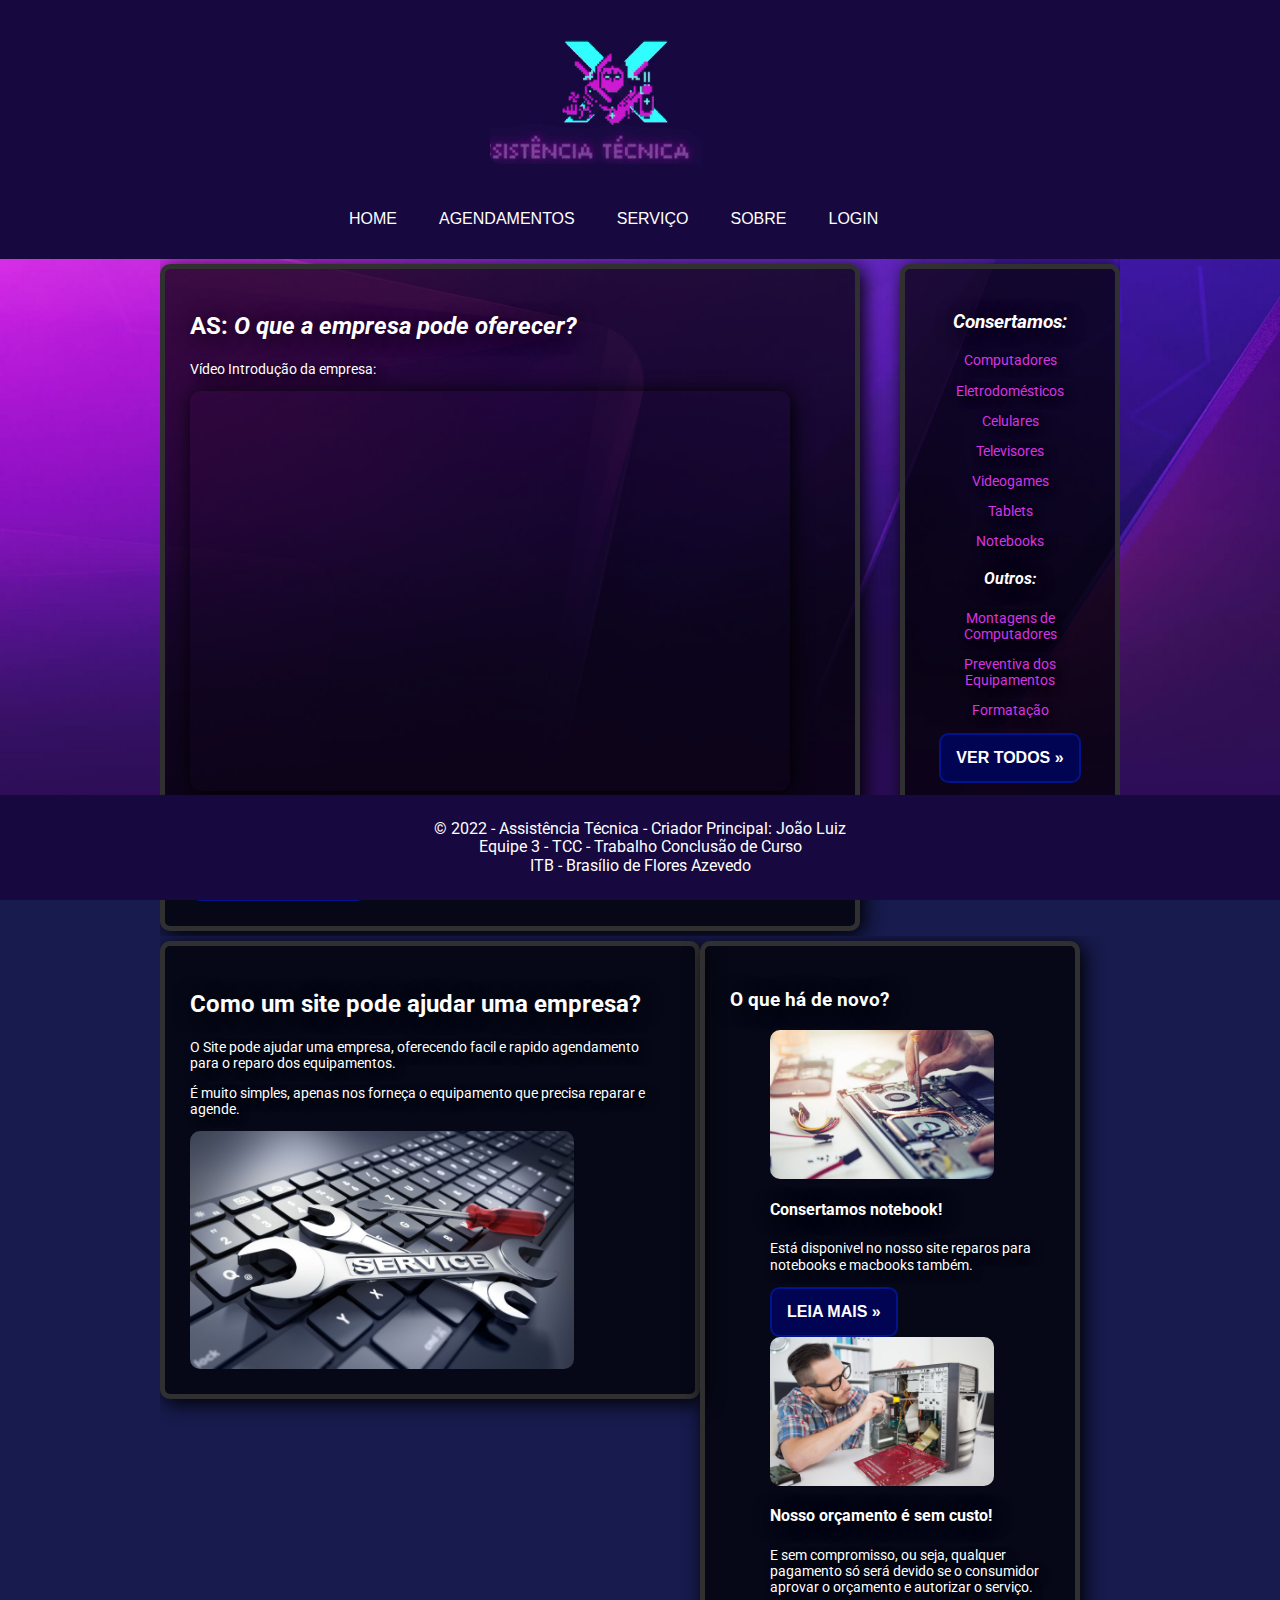
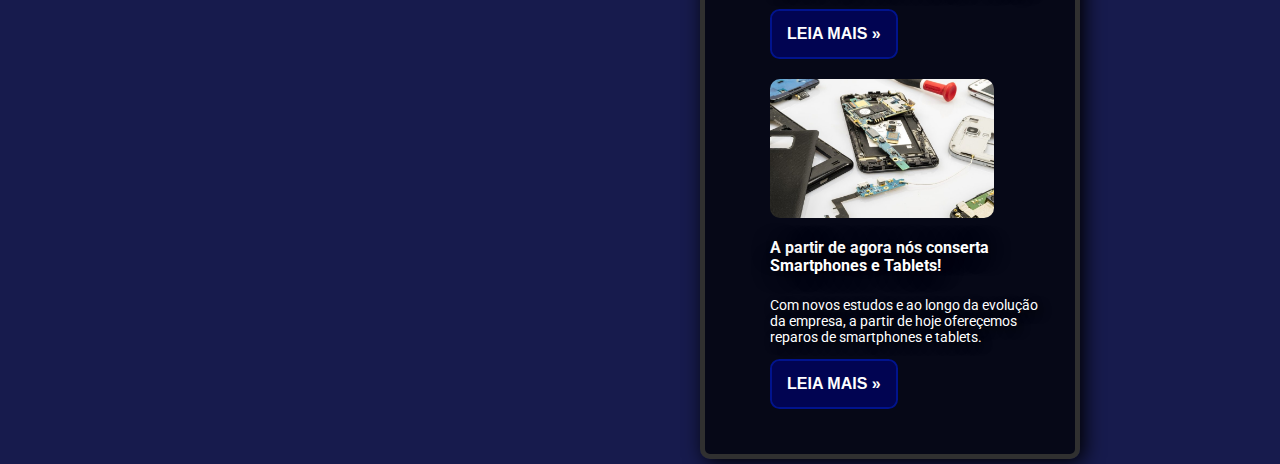
==== index.html @ e99b829f "Arquivos" ====
<!DOCTYPE>
	<html lang="pt-br">
	<head>
		<!-- linka o arquivo css no site -->
		<link rel="stylesheet" type="text/css" href="css/style.css">
		<link rel="stylesheet" type="text/css" href="css/normalize.css">
		<link rel="shortcut icon" href="logo/logo.png" type="image/x-icon">
		<!-- titulo do site -->
		<!-- linka o arquivo javascript no site-->
		<!--<script src="javascript/login.js" defer></script>
		<script src="javascript/conexao.js" defer></script>-->
		<title>Assistência Técnica - Desenvolvimento</title>
		<link rel="preconnect" href="https://fonts.gstatic.com">
        <link href="https://fonts.googleapis.com/css2?family=Roboto:wght@100;400;500;700&display=swap" rel="stylesheet">
        <link rel="stylesheet" type="text/css" href="css/button-nav.css">
		<meta charset="utf-8">
	</head>
	<body background="img/wallpapersden.com_abstract-purple-shape_7680x4320.jpg">
		<div class="header">
			<div class="linha">

				<!-- logo do site -->

				<header>
					<div class="coluna col8">
						<h1 class="logo"><img src="video/ezgif.com-gif-maker2.gif" alt="this slowpoke moves"  width="230"/></h1>
					</div>
					<div class="coluna col10">
						<nav>
							<!-- barra de navegação do site -->
								<a href="index.html" class="btn4 alinhamento">Home</a>
								<a href="agendamento.html" class="btn4 alinhamento">Agendamentos<a>
								<a href="servico.html" class="btn4 alinhamento">Serviço</a>
								<a href="sobre.html" class="btn4 alinhamento">Sobre</a>
								<a href="login.html" class="btn4 alinhamento" id="loginNome">Login</a>
						</nav>
					</div>
				</header>
			</div>
		</div>
		<div class="linha">
			<section>
				<div class="coluna col3 sidebar content-background content-border cor-paragrafo"
				style="text-align: center;">
					<i><h3>Consertamos:</h3></i>
					<!--<ul class="sem-padding sem-marcador sem-espacamento"> -->
						<p>Computadores</p>
						<p>Eletrodomésticos</p>
						<p>Celulares</p>
						<p>Televisores</p>
						<p>Videogames</p>
						<p>Tablets</p>
						<p>Notebooks</p>
					</ul>
					<i><h4>Outros:</h4></i>
					<!-- <ul class="sem-marcador sem-padding"> -->
						<p>Montagens de Computadores</p>
						<p>Preventiva dos Equipamentos</p>
						<p>Formatação</p>
					</ul>
					<a href="servico.html" class="btnBlue button-border button">Ver Todos &raquo;</a>
				</div>
			</section>
				<div class="coluna col9 float content-background content-border">
					<h2>AS: <em>O que a empresa pode oferecer?</em></h2>
					<p>Vídeo Introdução da empresa:</p>
					<!--<img src="img/repair-services.jpg" alt="" class="width-image" />-->

					<!-- link do video -->

				<div class="video-home">
					<iframe width="600" height="400" src="https://www.youtube.com/embed/VkXH-www2M8" title="YouTube video player" frameborder="0" allow="accelerometer; autoplay; clipboard-write; encrypted-media; gyroscope; picture-in-picture" allowfullscreen></iframe>
				</div>
					<p>Nós somos uma equipe especializados em reparos de equipamentos defeituosos. 
						Clique aqui para mais informações do que a empresa oferece nos reparos:</p>
					<a href="servico.html" class="btnBlue button-border button">Me Leve Até La &raquo;</a>

				</div>
		</div>
		<div class="conteudo-extra">
			<div class="linha">
				<div class="coluna col7 float content-background content-border">
					<section>
						<h2>Como um site pode ajudar uma empresa?</h2>
						<p>O Site pode ajudar uma empresa, oferecendo facil e rapido agendamento para o reparo dos equipamentos.</p>
						<p>É muito simples, apenas nos forneça o equipamento que precisa reparar e agende.</p>
						<img src="img/repair-services.jpg" class="width-image">
						
					</section>
				</div>
				<div class="coluna col5 float content-background content-border">

					<!-- notícias de novidades do site -->

					<h3>O que há de novo?</h3>
					<ul class="sem-marcador sem-padding noticias">
							<img src="img/laptop-repair.jpg" class="width-image">
							<h4>Consertamos notebook!</h4>
							<p>Está disponivel no nosso site reparos para notebooks e macbooks também.</p><a href="servico.html" class="btnBlue button-border button">Leia mais &raquo;</a>
						</li>
							<li style="margin-bottom: 20px;">
							<img src="img/computer-repair-services.jpg" class="width-image">
							<h4>Nosso orçamento é sem custo!</h4>
							<p>E sem compromisso, ou seja, qualquer pagamento só será devido se o consumidor aprovar o orçamento e autorizar o serviço.</p><a href="servico.html" class="btnBlue button-border button">Leia mais &raquo;</a>
						</li>
							<li style="margin-bottom: 20px;">
							<img src="img/assistencia-tecnica-celular-1-825x510.jpg" class="width-image">
							<h4>A partir de agora nós conserta Smartphones e Tablets!</h4>
							<p>Com novos estudos e ao longo da evolução da empresa, a partir de hoje ofereçemos reparos de smartphones e tablets.</p><a href="servico.html" class="btnBlue button-border button">Leia mais &raquo;</a>
							</li>
						</li>
					</ul>
				</div>
			</div>
		</div>
		<div class="footer">
			<div class="linha">

				<!-- parte final do site -->

				<footer>
			<div class="coluna col12">
				<span>&copy; 2022 - Assistência Técnica - Criador Principal: João Luiz</span>
				<div class="sem-marcador">
					<li>Equipe 3 - TCC - Trabalho Conclusão de Curso</li>
					<li>ITB - Brasílio de Flores Azevedo</li>
				</div>
			</div>
		</footer>
			</div>
		</div>
     </html>
	</body>
---- css/style.css ----
body{
	font-family: 'Roboto', sans-serif;
	margin: 0; 
	background-color: #171B4D;
	color: white;
	background-size: cover;
	background-attachment: fixed;
}

::-webkit-scrollbar{
	width: 10px;
}

::-webkit-scrollbar-thumb{
	background-color: #01138D;
	border-radius: 10px;
}
/* grid 960px */
.linha{
	width: 960px;
	margin: 0 auto;
	overflow: auto;
	padding: 5px 0;
}
.coluna{
	padding: 0 10px;
	float: right;

}
.col1{
	width: 60px;
}

.col2{
	width: 140px;
}

.col3{
	width: 220px;
}

.col4{
	width: 300px;
}

.col5{
	width: 380px;
}

.col6{
	width: 460px;
}

.col7{
	width: 540px;
}

.col8{
	width: 620px;
}

.col9{
	width: 700px;
}

.col10{
	width: 780px;
}
.col11{
	width: 860px;

}
.col12{
	width: 940px;
	margin: auto;
}

nav{
	text-align: center;
	display: inline;
}
.sem-marcador{
	list-style: none;
	
}
.menu a{
	display: inline;
	text-decoration: none;
	color: white;

}
/**.menu a:hover{
	color: skyblue**;
}
.menu li{
	display: inline-block;
	background-color: #1C294F;
	padding: 15px 15px;
	background-position: center;
}
/**.menu li:hover{
	background-color: #2E7687;
	**/

.registrar a{
	color: red;
	text-decoration: none;
	text-underline-position: right;
}
.registrar a:hover{
	color: white;

}

.footer{
    list-style: none;
    width: 100%;
    color: white;
	background-color: #170940;
    bottom: 0;
    left: 0;
    right: 0;
    z-index: 999;
    padding-top: 20px;
    padding-bottom: 20px;
	position: fixed;
    text-align: center;
    transition: transform 0.6s ease-in-out;
}

.footer-font{
    font-size: small;
}
.header{
	background-color: #170940;
}
.logo{
	color: white;
}
.link {
	text-decoration: none;
	color: #2E7687;
	background-color: #1C294F;
	padding: 2px 10px;
}
.link:hover{
	text-decoration: none;
	color: #1C294F;
	background-color: #2E7687;
}	
/**.noticias a{
	text-decoration: none;
	color: #2E7687;
	background-color: #1C294F;
	padding: 2px 10px;
}
.noticias a:hover{
	text-decoration: none;
	color: #1C294F;
	background-color: #2E7687;**/

.sem-padding{
	padding: none;
}
.button{
	text-decoration: none;
	color: #5653F7;
}
.button:hover{
	text-decoration: none;
	color: #1C294F;
}
.sidebar li{
	color: #d635e3;
}
.sem-padding{
	padding: none;
}
.title{
	color: skyblue;
}
.width-image{
	width: 80%;
}

.fundo{
	background-color: gray;
	color: white;
}
input::placeholder{
	color: white;
	content: "img/bandeirabrasil.jpg";
}
input[type=submit]{
	background-color: black;
}

#firstimg{
	width: 80%;
}
.width-height-video{
	width: 80%;
	height: 80%;
}
.btnBlue {
    box-sizing: border-box;
    -webkit-appearance: none;
    -moz-appearance: none;
    appearance: none;
    background-color: transparent;
    border: 2px solid #e74c3c;
    border-radius: 0.6em;
    color: #010452;
    cursor: pointer;
    display: -webkit-box;
    display: -webkit-flex;
    display: -ms-flexbox;
    display: flex;
    -webkit-align-self: center;
    -ms-flex-item-align: center;
	align-self: center;
    font-size: 1rem;
    font-weight: 400;
    line-height: 1;
    margin: 0 auto;
    padding: 15px;/**1.2em 2.8em;**/
    text-decoration: none;
    text-align: center;
    text-transform: uppercase;
    font-family: 'Montserrat', sans-serif;
    font-weight: 700;
}
.button-border {
    border-color: #01138D;
    color: #fff;
    box-shadow: 0 0 40px 40px #010452 inset, 0 0 0 0 #010452;
    -webkit-transition: all 150ms ease-in-out;
    transition: all 150ms ease-in-out;
    display: inline-block;
}
button {
    appearance: auto;
    /**-webkit-writing-mode: horizontal-tb !important;**/
    text-rendering: auto;
    color: -internal-light-dark(black, white);
    letter-spacing: normal;
    word-spacing: normal;
    text-transform: none;
    text-indent: 0px;
    text-shadow: none;
    text-align: center;
    align-items: flex-start;
    display: inline-block;
    cursor: default;
    background-color: #01138D; /**-internal-light-dark(rgb(239, 239, 239), rgb(59, 59, 59));**/
    box-sizing: border-box;
    margin: 0 auto;
    font: 400 13.3333px Arial;
    padding: 1px 6px;
    border-width: 2px;
    border-style: outset;
    border-color: #01138D; /**-internal-light-dark(rgb(118, 118, 118), rgb(133, 133, 133));**/
    border-image: initial;
}
.button-border:hover {
	background-color: #2E7687;
	color: black;
	border-color: #2E7687;
    box-shadow: 0 0 10px 0 #2E7687 inset, 0 0 10px 4px #2E7687;
}
.btn:hover, .btn:focus {
    color: #fff;
    outline: 0;
}


a{
	color: white;
	text-decoration: none;
}
.alinhamento{
	display: inline-block;
	text-align: center;
}
.float{
	float: left;
}
.float-right{
	float: right;
}
.content-border {
    box-sizing: border-box;
    -webkit-appearance: none;
    -moz-appearance: none;
    appearance: none;
    background-color: transparent;
    border: 5px solid  #A9A9A9;
    border-radius: 0.6em;
    color: #010452;
    display: -webkit-box;
    display: -webkit-flex;
    display: -ms-flexbox;
    display: flex;
    -webkit-align-self: center;
    -ms-flex-item-align: center;
	align-self: center;
    margin: 0 auto;
    padding: 25px;/**1.2em 2.8em;**/
    text-decoration: none;
}
.content-background {
	border-color: #303030;
    color: #fff;
	border-radius: 10px;
    -webkit-transition: all 150ms ease-in-out;
    transition: all 150ms ease-in-out;
    display: inline-block;
    background-color: rgba(0, 0, 0, 0.7);
	box-shadow: 4px 4px 20px black;


}
#horizontal{
  margin: 0 auto;
  display: inline-block;
}


.content{
	display: flex;
  width: 500px;
  min-height: 560px;    
  margin: 0px auto;
  position: relative;
  text-align: center;
  padding: 80px;
  left: -25%;
}

input{
	border-radius: 1.6em;
	border: 1px solid  #010101;
}
input[type=text]{
	padding: 10px;
}
label{
	font-size: 25px;
	font-family: 'Beau Rivage', cursive;
}
.input-size{
	width: 325px;
	height: 20px;
}
.text-padding{
	padding: 20px;
}

/*input{
  border:none;
  outline:none;
  display:inline-block;
  height:34px;
  vertical-align:middle;
  position:relative;
  bottom:14px;
  right:9px;
  border-radius:22px;
  width:220px;
  box-sizing:border-box;
  padding:0 18px; 
}*/
.new-account-link{
	text-align: right;	
}
.new-account-link:hover{
	color: #3B3B3B;
}
#float-right{
	float: right;
}
#float-left{
	float: left;
}
#title-color1{
	color: #7d22c5;
}
#title-color2{
	color: #9b13cb;
}
#title-color3{
	color: #2b0d57;
}
.cor-paragrafo p{
	color: #d635e3;
}
#title-agendamento{
	color: blue;
}
#data-input-size{
	font-size: 12px;
	width: 70px;
}
.select-time{
	width: 40px;
	border-radius: 10px;
	background-color: gray;
	color: white;
}
#text-padding-date{
	padding: 10px;
}
.font-size-date{
	font-size: 20px;
}
#flag-size{
	width: 10%;
}
.confirm-button{
	background-color: gray;
	color: black;
	border-radius: 10px;
	border-color: black;
	width: 100px;
	height: 50px;
}
.confirm-button:hover{
	transition-duration: 0.5s;
	color: white;
	background-color: black;
}
#button-padding{
	padding: 20px;
}
.select-equip-size{
	width: 125px;
	height: 40px;
	border-radius: 10px;
	background-color: gray;
	color: white;
}
.radio-button{
	display: inline-block;
	padding: 20px;
}
.btnSelect{
	background-color: black;
	border-color: black;
	color: white;
	box-shadow: 10px, 10px, 15px, 7px, white;
}
.btnSelect:hover{
	background-color: black;
	transition-duration: 0.5s;
	box-shadow: 10px, 10px, 15px, 7px, white;
}
#button-image-size{
	width: 250px;
	height: 250px;
}
.image-control{
	display: flex;
}
.font-color{
	color: #4EAAFF
}

p{
	font-size: 14px;
	text-shadow: 4px 4px 10px black;
}

iframe{
	border-radius: 10px;
	box-shadow: 2px 2px 20px black;
}

h1, h2, h3, h4, h5, h6{
	border-radius: 10px;
	text-shadow: 2px 2px 20px black;
}

img{
	border-radius: 10px;
	text-shadow: 2px 2px 20px black;
}
---- css/button-nav.css ----
/* Botões do menu de navegação */

.btn4::before {
  content: '';
  position: absolute;
  bottom: 0%;
  left: 0px;
  width: 100%;
  height: 1px;
  background: #ce17d1;
  display: block;
  box-shadow: 0 0 0 0 #ce17d1 inset, 0 0 0 1.3px #ce17d1;
  -webkit-transform-origin: right top;
  -ms-transform-origin: right top;
  transform-origin: right top;
  -webkit-transform: scale(0, 1);
  -ms-transform: scale(0, 1);
  transform: scale(0, 1);
  -webkit-transition: transform 0.4s cubic-bezier(1, 0, 0, 1);
  transition: transform 0.4s cubic-bezier(1, 0, 0, 1)
}

.btn4:hover::before {
  -webkit-transform-origin: left top;
  -ms-transform-origin: left top;
  transform-origin: left top;
  -webkit-transform: scale(1, 1);
  -ms-transform: scale(1, 1);
  transform: scale(1, 1)

}
.btn4{
  padding: 15px;
  margin:10px 4px;
  color: #fff;
  font-family: sans-serif;
  text-transform: uppercase;
  text-align: center;
  position: relative;
  text-decoration: none;
  display:inline-block;
}

/* Botão de deletar informações escritas na tela de registro */

.noselect {
  -webkit-touch-callout: none;
    -webkit-user-select: none;
     -khtml-user-select: none;
       -moz-user-select: none;
        -ms-user-select: none;
            user-select: none;
    -webkit-tap-highlight-color: transparent;
}

.button-delete {
  width: 150px;
  height: 50px;
  cursor: pointer;
  display: flex;
  align-items: center;
  background: red;
  border: none;
  border-radius: 5px;
  box-shadow: 1px 1px 3px rgba(0,0,0,0.15);
  background: #e62222;
}

.button-delete, button span {
  transition: 200ms;
}

.button-delete .text {
  transform: translateX(35px);
  color: white;
  font-weight: bold;
}

.button-delete .icon {
  position: absolute;
  border-left: 1px solid #c41b1b;
  transform: translateX(110px);
  height: 40px;
  width: 40px;
  display: flex;
  align-items: center;
  justify-content: center;
}

.button-delete svg {
  width: 15px;
  fill: #eee;
}

.button-delete:hover {
  background: #ff3636;
}

.button-delete:hover .text {
  color: transparent;
}

.button-delete:hover .icon {
  width: 150px;
  border-left: none;
  transform: translateX(0);
}

.button-delete:focus {
  outline: none;
}




/* Botão de Enviar informações escritas na tela de registro */

.noselect {
  -webkit-touch-callout: none;
    -webkit-user-select: none;
     -khtml-user-select: none;
       -moz-user-select: none;
        -ms-user-select: none;
            user-select: none;
    -webkit-tap-highlight-color: transparent;
}

.button-submit {
  width: 150px;
  height: 50px;
  cursor: pointer;
  display: flex;
  align-items: center;
  background: red;
  border: none;
  border-radius: 5px;
  box-shadow: 1px 1px 3px rgba(0,0,0,0.15);
  background: #23DA54;
}

.button-submit, button span {
  transition: 200ms;
}

.button-submit .text {
  transform: translateX(35px);
  color: white;
  font-weight: bold;
}

.button-submit .icon {
  border-left: 1px solid #23DA54;
  transform: translateX(110px);
  height: 40px;
  width: 40px;
  display: flex;
  align-items: center;
  justify-content: center;
  position: absolute;
}

.button-submit svg {
  width: 15px;
  fill: #eee;
}

.button-submit:hover {
  background: #23DA54;
}

.button-submit:hover .text {
  color: transparent;
}

.button-submit:hover .icon {
  width: 150px;
  border-left: none;
  transform: translateX(0);
}

.button-submit:focus {
  outline: none;
}
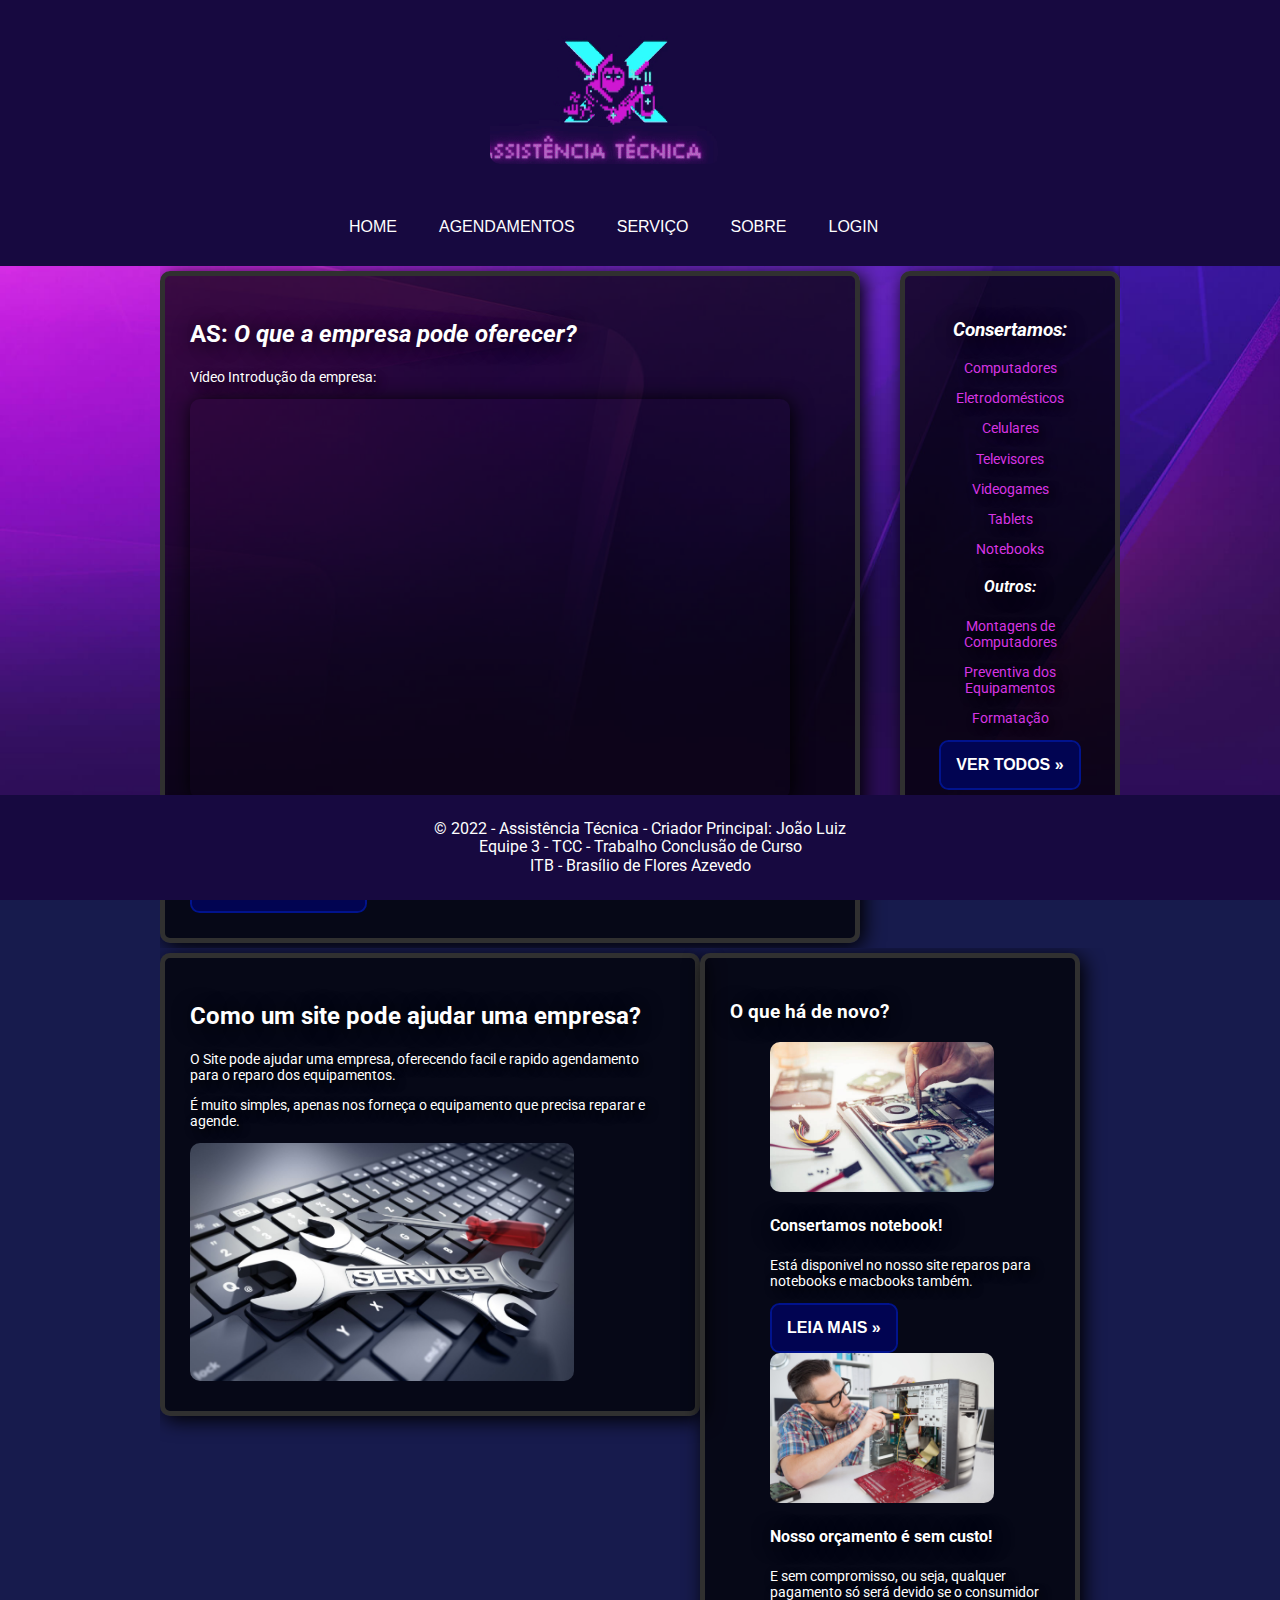
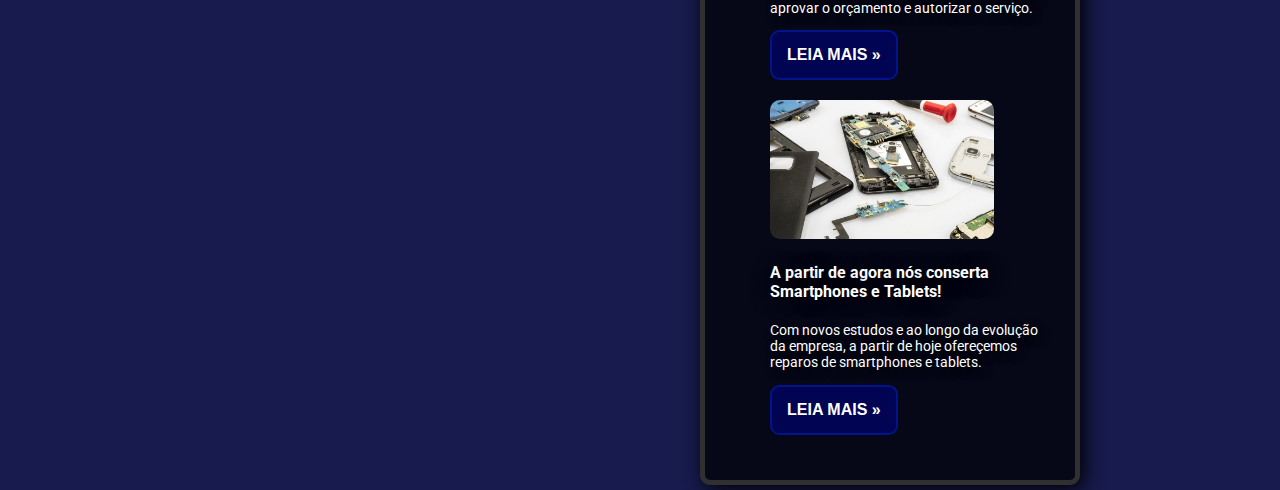
==== commit 90dc16bf: "Arquivos" ====
--- a/index.html
+++ b/index.html
@@ -1,4 +1,4 @@
-<!DOCTYPE>
+<!DOCTYPE HTML>
 	<html lang="pt-br">
 	<head>
 		<!-- linka o arquivo css no site -->
@@ -28,11 +28,11 @@
 					<div class="coluna col10">
 						<nav>
 							<!-- barra de navegação do site -->
-								<a href="index.html" class="btn4 alinhamento">Home</a>
-								<a href="agendamento.html" class="btn4 alinhamento">Agendamentos<a>
+								<a href="index.php" class="btn4 alinhamento">Home</a>
+								<a href="agendamento.php" class="btn4 alinhamento">Agendamentos<a>
 								<a href="servico.html" class="btn4 alinhamento">Serviço</a>
 								<a href="sobre.html" class="btn4 alinhamento">Sobre</a>
-								<a href="login.html" class="btn4 alinhamento" id="loginNome">Login</a>
+								<a href="login.php" class="btn4 alinhamento" id="loginNome">Login</a>
 						</nav>
 					</div>
 				</header>
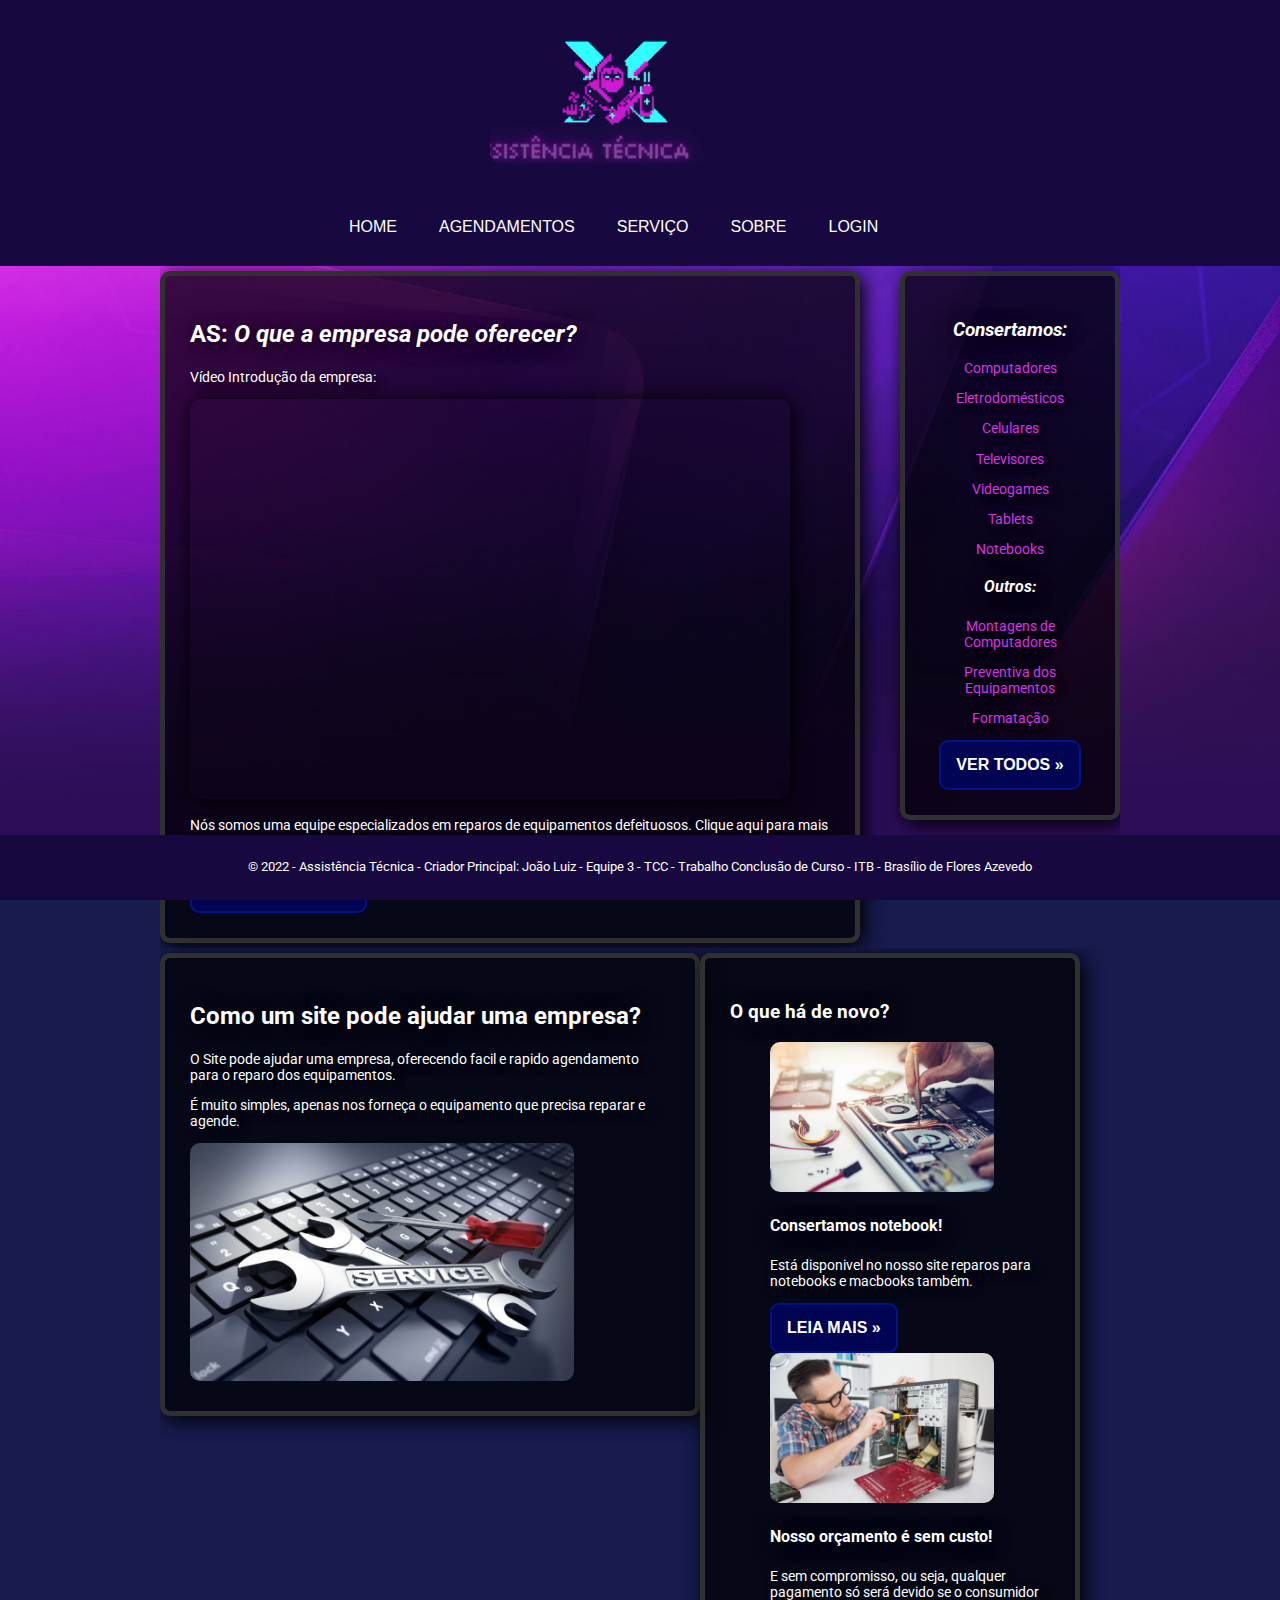
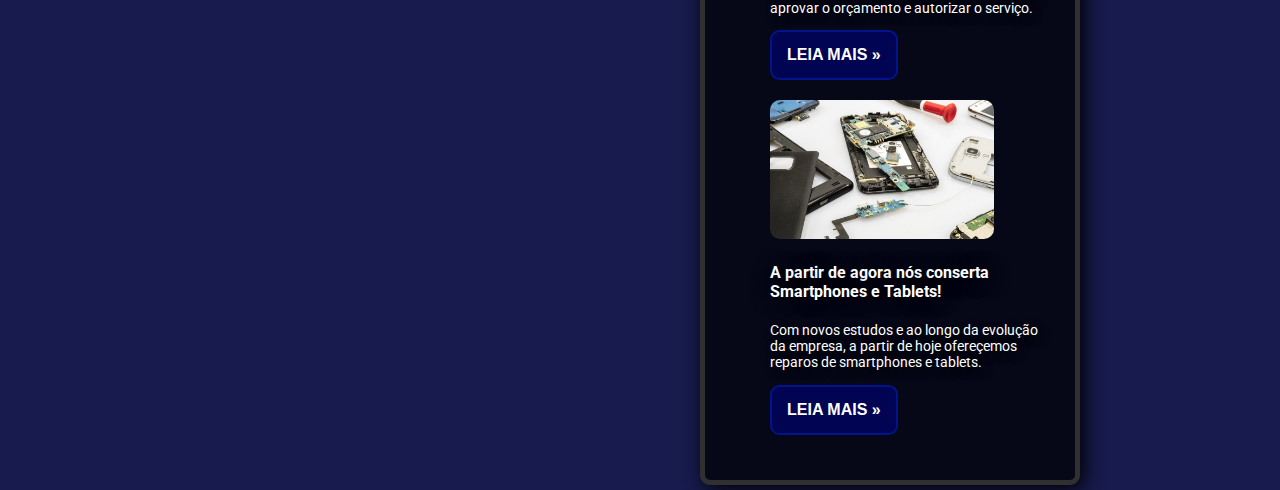
==== commit dbc33836: "Arquivos" ====
--- a/index.html
+++ b/index.html
@@ -9,7 +9,7 @@
 		<!-- linka o arquivo javascript no site-->
 		<!--<script src="javascript/login.js" defer></script>
 		<script src="javascript/conexao.js" defer></script>-->
-		<title>Assistência Técnica - Desenvolvimento</title>
+		<title>Assistência Técnica - Index</title>
 		<link rel="preconnect" href="https://fonts.gstatic.com">
         <link href="https://fonts.googleapis.com/css2?family=Roboto:wght@100;400;500;700&display=swap" rel="stylesheet">
         <link rel="stylesheet" type="text/css" href="css/button-nav.css">
@@ -115,16 +115,10 @@
 		</div>
 		<div class="footer">
 			<div class="linha">
-
 				<!-- parte final do site -->
-
 				<footer>
-			<div class="coluna col12">
-				<span>&copy; 2022 - Assistência Técnica - Criador Principal: João Luiz</span>
-				<div class="sem-marcador">
-					<li>Equipe 3 - TCC - Trabalho Conclusão de Curso</li>
-					<li>ITB - Brasílio de Flores Azevedo</li>
-				</div>
+			<div class="footer-font">
+				<span>&copy; 2022 - Assistência Técnica - Criador Principal: João Luiz - Equipe 3 - TCC - Trabalho Conclusão de Curso - ITB - Brasílio de Flores Azevedo</span>
 			</div>
 		</footer>
 			</div>
